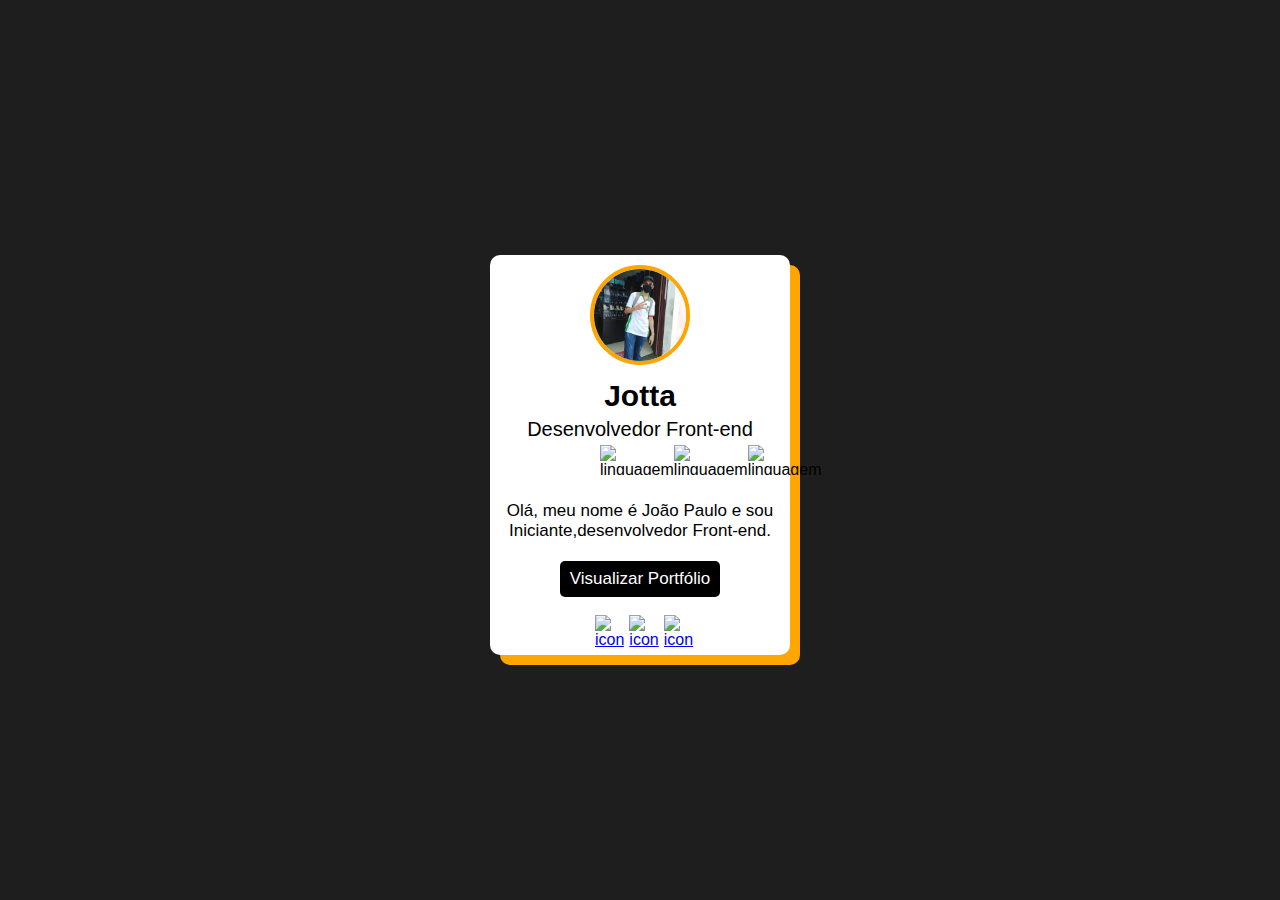
==== index.html @ efb3d59a "primeiro commit" ====
<!DOCTYPE html>
<html lang="pt-br">
<head>
    <meta charset="UTF-8">
    <meta http-equiv="X-UA-Compatible" content="IE=edge">
    <meta name="viewport" content="width=device-width, initial-scale=1.0">
    <link rel="stylesheet" href="style.css">
    <title>Card acesso about me</title>
</head>
<body>
    <section>
<div class="card">
    <div class="cardsuperior">
        <img class="perfil" src="./foto perfil jotta 2.png" alt="foto de Jotta">
        <h2>Jotta</h2>
        <p>Desenvolvedor Front-end</p>
    </div>
    <div class="cardinferior">
        <p>Olá, meu nome é João Paulo e sou Iniciante,desenvolvedor Front-end.</p>
        <a href="about me.html">Visualizar Portfólio</a>
    </div>
    </div>

    <div class="linguagens">
        <div class="icons">
            <img src="/about me/assets/65687_html_logo_html5_5_five_icon.png" alt="linguagem">
            <img src="/about me/assets/294692_css3_icon.png" alt="linguagem">
            <img src="/about me/assets/172336_photoshop_icon.png" alt="linguagem">
        </div>
    </div>

    <div class="redessociais">
        <div class="redes">
       <a href="https://www.instagram.com/jottamarinhoo/"><img src="/about me/assets/1161953_instagram_icon.png" width="30px" alt="icon">
       <a href="https://github.com/Jottamarinho"><img src="/about me/assets/211904_social_github_icon.png" width="30px" alt="icon">
       <a href="https://www.linkedin.com/in/jo%C3%A3o-paulo-marinho-santos-068156251/"><img src="/about me/assets/211909_linkedin_social_icon.png" width="30px" alt="icon">
    </div>
    </div> 

</section>
</body>
</html>
---- style.css ----
*{
    margin: 0px;
    padding: 0px;
    box-sizing: border-box;
    font-family: sans-serif;
}

body{
    min-height: 100vh;
    background-color: rgba(0, 0, 0, 0.884);
    display: flex;
    justify-content: center;
    align-items: center;
}

.card{
    width:300px;
    height: 400px;
    background-color:rgb(255, 255, 255);
    border-radius: 10px;
    box-shadow: rgb(255, 166, 0) 10px 10px;
    margin:0 auto;
    text-align: center;
}

.cardsuperior{
    padding: 10px 10px 10px;
}

.perfil{
    width: 100px;
    height: 100px;
    border-radius: 50%;
    object-fit: cover;
    border: 4px solid orange;
    margin: 0 auto;
}

.cardsuperior h2{
    color: rgb(0, 0, 0);
    font-size: 30px;
    margin: 10px 0px 5px 0px;
}

.cardsuperior p{
    font-size: 20px;
    color: black;
}

.cardinferior{
    color: black;
    font-size: 17px;
    margin-top: 50px;
}

.cardinferior a{
    text-decoration: none;
    display:inline-block;
    color: rgb(255, 255, 255);
    padding: 8px 10px;
    background-color: rgb(0, 0, 0);
    border-radius: 5px;
    margin-top: 20px;
    transition: 0,3s ease-in-out;
}

.cardinferior a:hover{
    background-color: orange;
    color: black;
}

.linguagens .icons{

    display: flex;
    position: relative;
    margin-top: -210px;
    margin-left: 110px;
    width: 50px;
    height: 30px;
    }

.redes{
    display: flex;
    position: relative;
    margin-top: 140px;
    margin-left: 105px;
    gap: 5px;
    width: 50px;
    height: 30px;
    transition: 0.5s ease;
}

.redes:hover{
    transform: translateY(-10px);
}
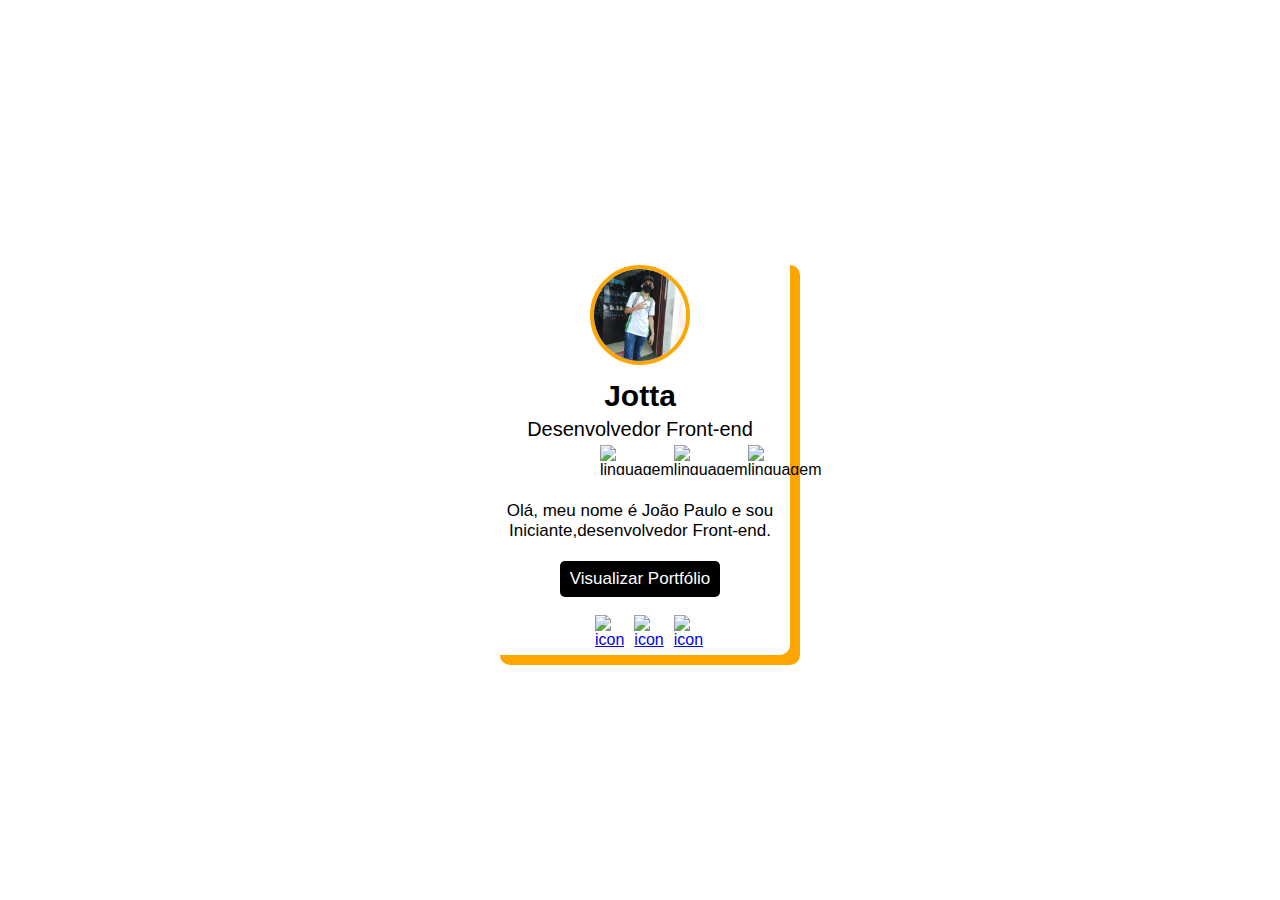
==== commit 3395e03f: "Gear Second" ====
--- a/index.html
+++ b/index.html
@@ -5,7 +5,7 @@
     <meta http-equiv="X-UA-Compatible" content="IE=edge">
     <meta name="viewport" content="width=device-width, initial-scale=1.0">
     <link rel="stylesheet" href="style.css">
-    <title>Card acesso about me</title>
+    <title>Card acesso Portfólio</title>
 </head>
 <body>
     <section>
@@ -17,7 +17,7 @@
     </div>
     <div class="cardinferior">
         <p>Olá, meu nome é João Paulo e sou Iniciante,desenvolvedor Front-end.</p>
-        <a href="about me.html">Visualizar Portfólio</a>
+        <a href="./Gear-Secund/Portfólio.html">Visualizar Portfólio</a>
     </div>
     </div>
 
@@ -31,9 +31,18 @@
 
     <div class="redessociais">
         <div class="redes">
-       <a href="https://www.instagram.com/jottamarinhoo/"><img src="/about me/assets/1161953_instagram_icon.png" width="30px" alt="icon">
-       <a href="https://github.com/Jottamarinho"><img src="/about me/assets/211904_social_github_icon.png" width="30px" alt="icon">
-       <a href="https://www.linkedin.com/in/jo%C3%A3o-paulo-marinho-santos-068156251/"><img src="/about me/assets/211909_linkedin_social_icon.png" width="30px" alt="icon">
+
+            <div class="insta">
+                <a href="https://www.instagram.com/jottamarinhoo/"><img src="/about me/assets/1161953_instagram_icon.png" width="30px" alt="icon">
+            </div>
+
+            <div class="git">
+                <a href="https://github.com/Jottamarinho"><img src="/about me/assets/211904_social_github_icon.png" width="30px" alt="icon">
+            </div>
+
+            <div class="linkedin">
+                <a href="https://www.linkedin.com/in/jo%C3%A3o-paulo-marinho-santos-068156251/"><img src="/about me/assets/211909_linkedin_social_icon.png" width="30px" alt="icon">
+            </div>
     </div>
     </div> 
 
--- a/style.css
+++ b/style.css
@@ -6,19 +6,22 @@
 }
 
 body{
+    background-color: black;
+    background: url(./assets/fundo.png);
+    background-size: 100%;
     min-height: 100vh;
-    background-color: rgba(0, 0, 0, 0.884);
     display: flex;
     justify-content: center;
     align-items: center;
 }
+
 
 .card{
     width:300px;
     height: 400px;
     background-color:rgb(255, 255, 255);
     border-radius: 10px;
-    box-shadow: rgb(255, 166, 0) 10px 10px;
+    box-shadow: orange 10px 10px;
     margin:0 auto;
     text-align: center;
 }
@@ -87,9 +90,18 @@
     gap: 5px;
     width: 50px;
     height: 30px;
-    transition: 0.5s ease;
+   
 }
 
-.redes:hover{
-    transform: translateY(-10px);
-}+.redes .git{ transition: 0.5s ease;}
+.git:hover{ transform: translateY(-10px);}
+
+
+
+.redes .insta{ transition: 0.5s ease;}
+.insta:hover{ transform: translateY(-10px);}
+
+
+.redes .linkedin{ transition: 0.5s ease;}
+.linkedin:hover{ transform: translateY(-10px);}
+
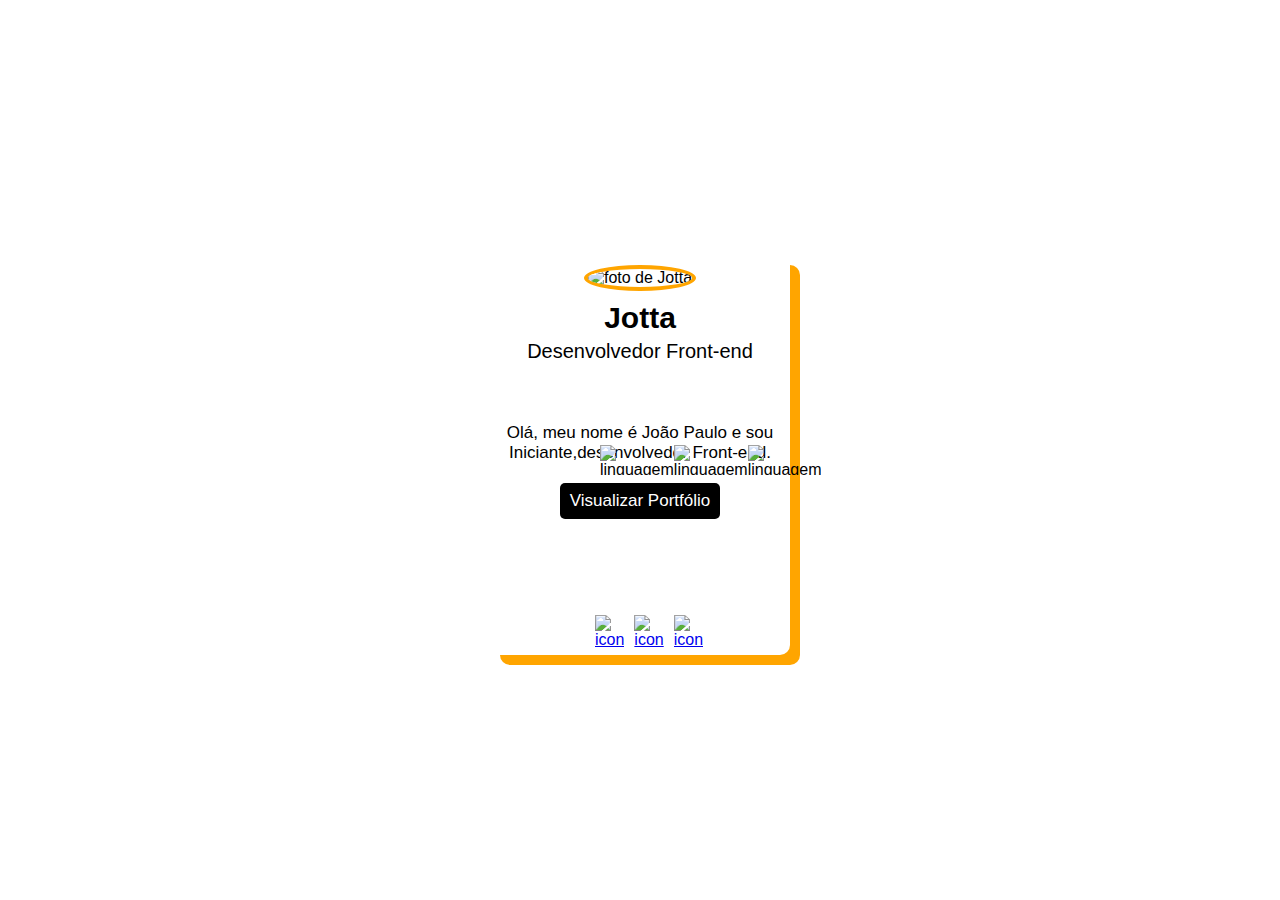
==== commit bf107f63: "Fixing profile image" ====
--- a/index.html
+++ b/index.html
@@ -11,7 +11,7 @@
     <section>
 <div class="card">
     <div class="cardsuperior">
-        <img class="perfil" src="./foto perfil jotta 2.png" alt="foto de Jotta">
+        <img class="perfil" src="./assets/foto perfil jotta 2.png" alt="foto de Jotta">
         <h2>Jotta</h2>
         <p>Desenvolvedor Front-end</p>
     </div>
